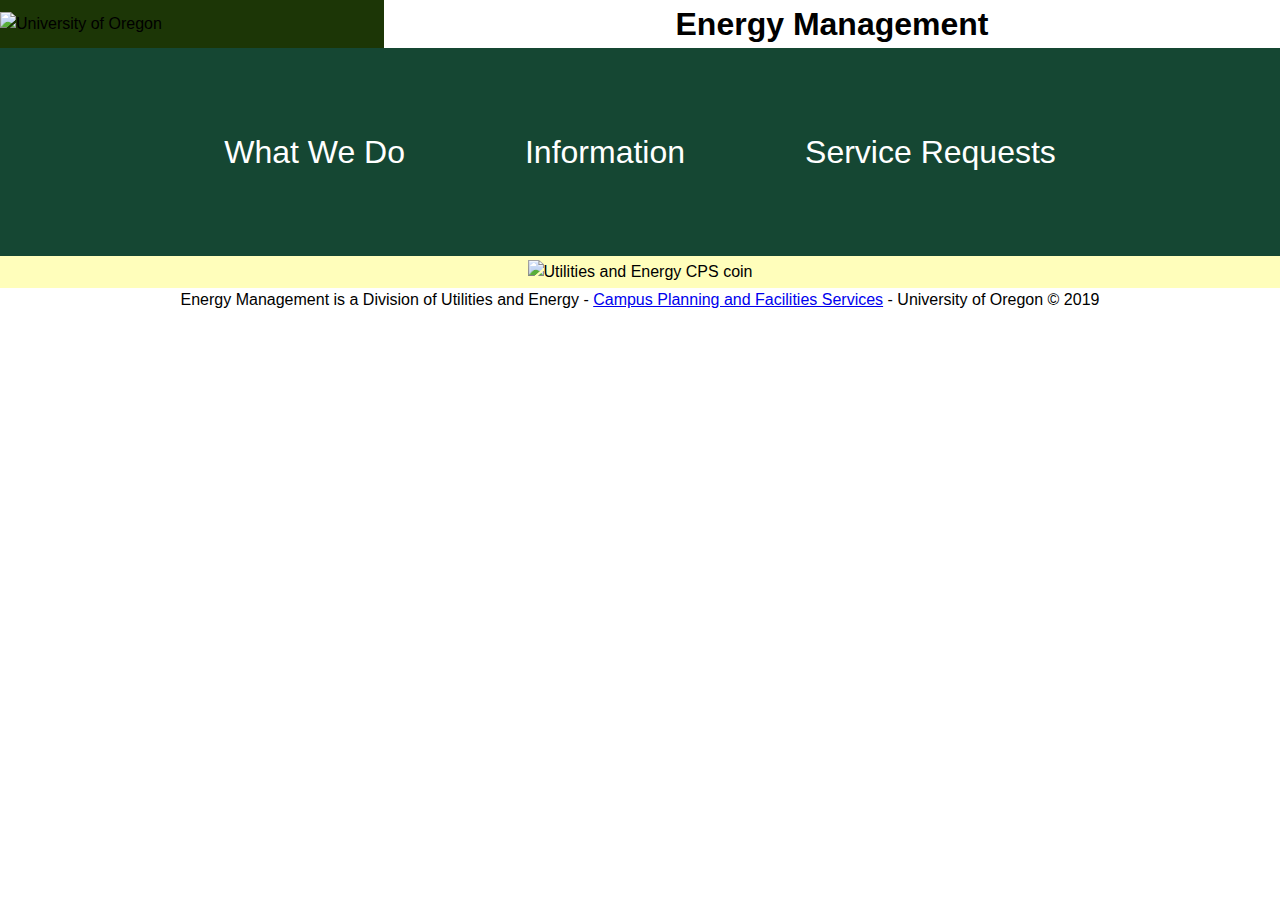
==== unit10/ememail.html @ e961af75 "Add files via upload" ====
<!DOCTYPE html>
<html>
<head>
	<title>Energy Management</title>
	 
	<style type="text/css">
		@media only screen and (max-width: 750px) {
			#table {
				width: 100%;
			}
			th {
				font-size: 10px;
			}
			a {
				display: block;
				text-align: center;
				padding: 10px;
				font-size: 14px;
				font-style: bold;
			}
			#footer {
				font-size: 11px;
			}
		}
	</style>
</head>

<body style="margin: 0;">
	<table cellspacing="0" cellpadding="0" align="center" style="font-family: Helvetica, Arial, sans-serif; font-size: 16px; line-height: 1.5;" border="0" width="100%">		
		<tr>
			<td cellpadding="3" align="left" width="30%" style="background: #1C3606">
				
				<img src="https://www.uoregon.edu/sites/www2.uoregon.edu/files/logo_4.png" alt="University of Oregon" width="200" height="43">
			</td>
			<th style="font-size: 2em;" align="center">Energy Management</th>
		</tr>
		<tr>
			<td colspan="2" id="table" style="font-size: 2em; background: #154733;">
				<table cellspacing="40" cellpadding="40" align="center" border="0">
				<tr>
					<td><a href="https://cpfm.uoregon.edu/utilities-energy/energy-management" style="text-decoration: none; color: white;">What We Do</a></td>
					<td><a href="https://cpfm.uoregon.edu/utilities-energy" style="text-decoration: none; color: white;">Information</a></td>
					<td><a href="https://shibboleth.uoregon.edu/idp/profile/SAML2/Redirect/SSO;jsessionid=128ex2cne3rvg1tfpfox0icis5?execution=e1s1" style="text-decoration: none; color: white;">Service Requests</a></td>
				</tr>
				</table>
			</td>
		</tr>
		<tr>
			<td colspan="2" align="center" style="background: #fffebb; border-bottom: 4px solid #fffebb; border-top: 4px solid #fffebb;">
              <img src="https://cpfm.uoregon.edu/sites/cpfm2.uoregon.edu/files/resize/ue_cps_coin-200x140.png" alt="Utilities and Energy CPS coin" title="Utilities and Energy CPS coin" style="height:160;">
            </td>
		</tr>
		
		<tr>
			<td align="center" colspan="2" id="footer">Energy Management is a Division of Utilities and Energy - <a href="https://cpfm.uoregon.edu/">Campus Planning and Facilities Services</a> - University of Oregon © 2019</td>
		</tr>
	</table>
</body>

</html>
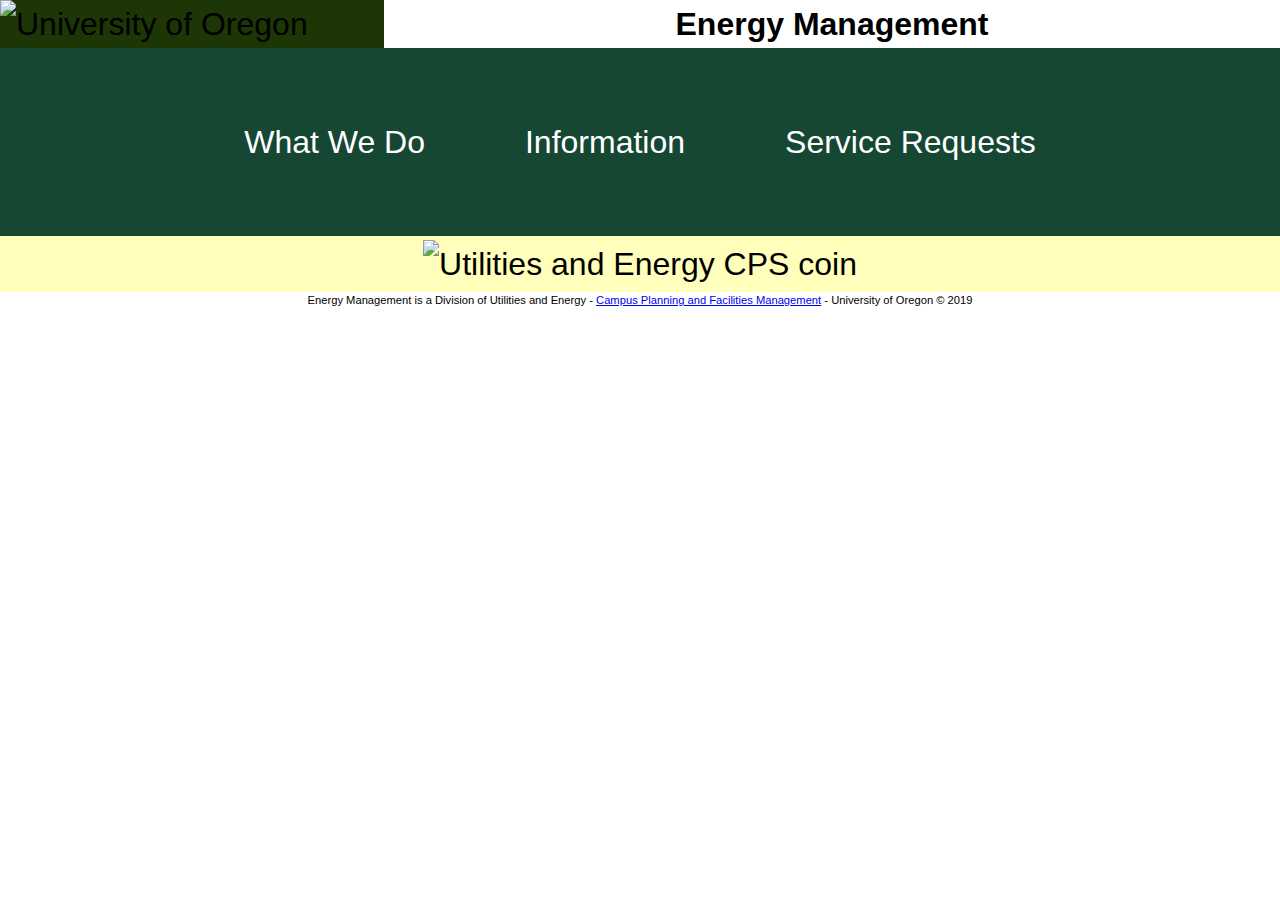
==== commit fea95ae7: "Add files via upload" ====
--- a/unit10/ememail.html
+++ b/unit10/ememail.html
@@ -2,19 +2,20 @@
 <html>
 <head>
 	<title>Energy Management</title>
-	 
+	<meta name="viewport" content="width=device-width, initial-scale=1.0"> 
 	<style type="text/css">
+		
 		@media only screen and (max-width: 750px) {
 			#table {
 				width: 100%;
 			}
-			th {
-				font-size: 10px;
+			#th {
+				font-size: 0.5em;
 			}
 			a {
 				display: block;
 				text-align: center;
-				padding: 10px;
+				padding: 0px;
 				font-size: 14px;
 				font-style: bold;
 			}
@@ -26,17 +27,16 @@
 </head>
 
 <body style="margin: 0;">
-	<table cellspacing="0" cellpadding="0" align="center" style="font-family: Helvetica, Arial, sans-serif; font-size: 16px; line-height: 1.5;" border="0" width="100%">		
+	<table cellspacing="0" cellpadding="0" align="center" style="font-family: Helvetica, Arial, sans-serif; font-size: 32px; line-height: 1.5;" border="0" width="100%">		
 		<tr>
 			<td cellpadding="3" align="left" width="30%" style="background: #1C3606">
-				
 				<img src="https://www.uoregon.edu/sites/www2.uoregon.edu/files/logo_4.png" alt="University of Oregon" width="200" height="43">
 			</td>
-			<th style="font-size: 2em;" align="center">Energy Management</th>
+			<th id="th" align="center">Energy Management</th>
 		</tr>
 		<tr>
-			<td colspan="2" id="table" style="font-size: 2em; background: #154733;">
-				<table cellspacing="40" cellpadding="40" align="center" border="0">
+			<td colspan="2" id="table" style="background: #154733;">
+				<table cellspacing="40" cellpadding="30" align="center" border="0">
 				<tr>
 					<td><a href="https://cpfm.uoregon.edu/utilities-energy/energy-management" style="text-decoration: none; color: white;">What We Do</a></td>
 					<td><a href="https://cpfm.uoregon.edu/utilities-energy" style="text-decoration: none; color: white;">Information</a></td>
@@ -52,7 +52,7 @@
 		</tr>
 		
 		<tr>
-			<td align="center" colspan="2" id="footer">Energy Management is a Division of Utilities and Energy - <a href="https://cpfm.uoregon.edu/">Campus Planning and Facilities Services</a> - University of Oregon © 2019</td>
+			<td align="center" colspan="2" id="footer" style="font-size: 0.35em">Energy Management is a Division of Utilities and Energy - <a href="https://cpfm.uoregon.edu/">Campus Planning and Facilities Management</a> - University of Oregon © 2019</td>
 		</tr>
 	</table>
 </body>
